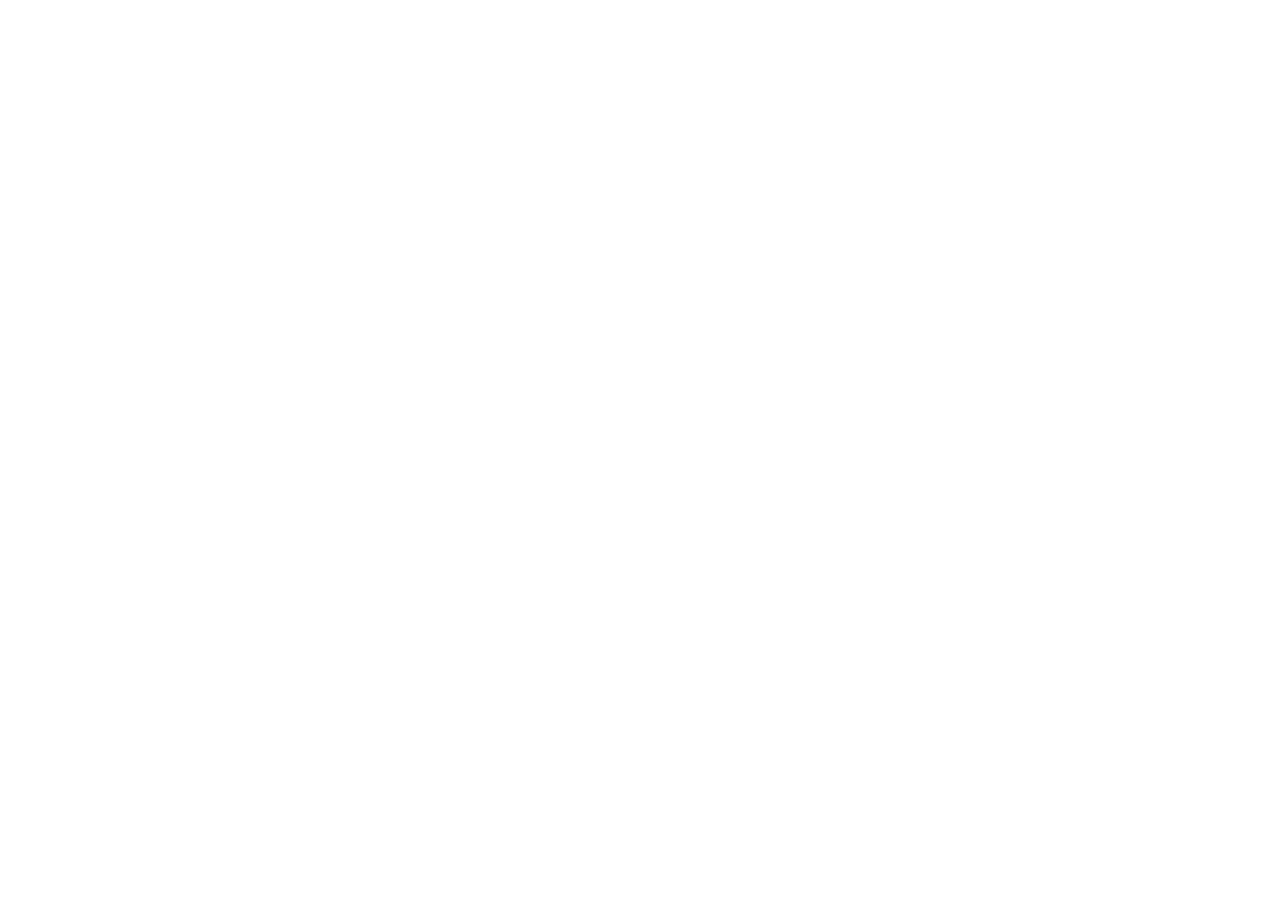
==== index.html @ 22fbb790 "js arcade setup" ====
<!DOCTYPE html>
<html lang="en">
<head>
    <meta charset="UTF-8">
    <meta name="viewport" content="width=device-width, initial-scale=1.0">
    <title>Javascript Arcade</title>
</head>
<body>
    
</body>
</html>
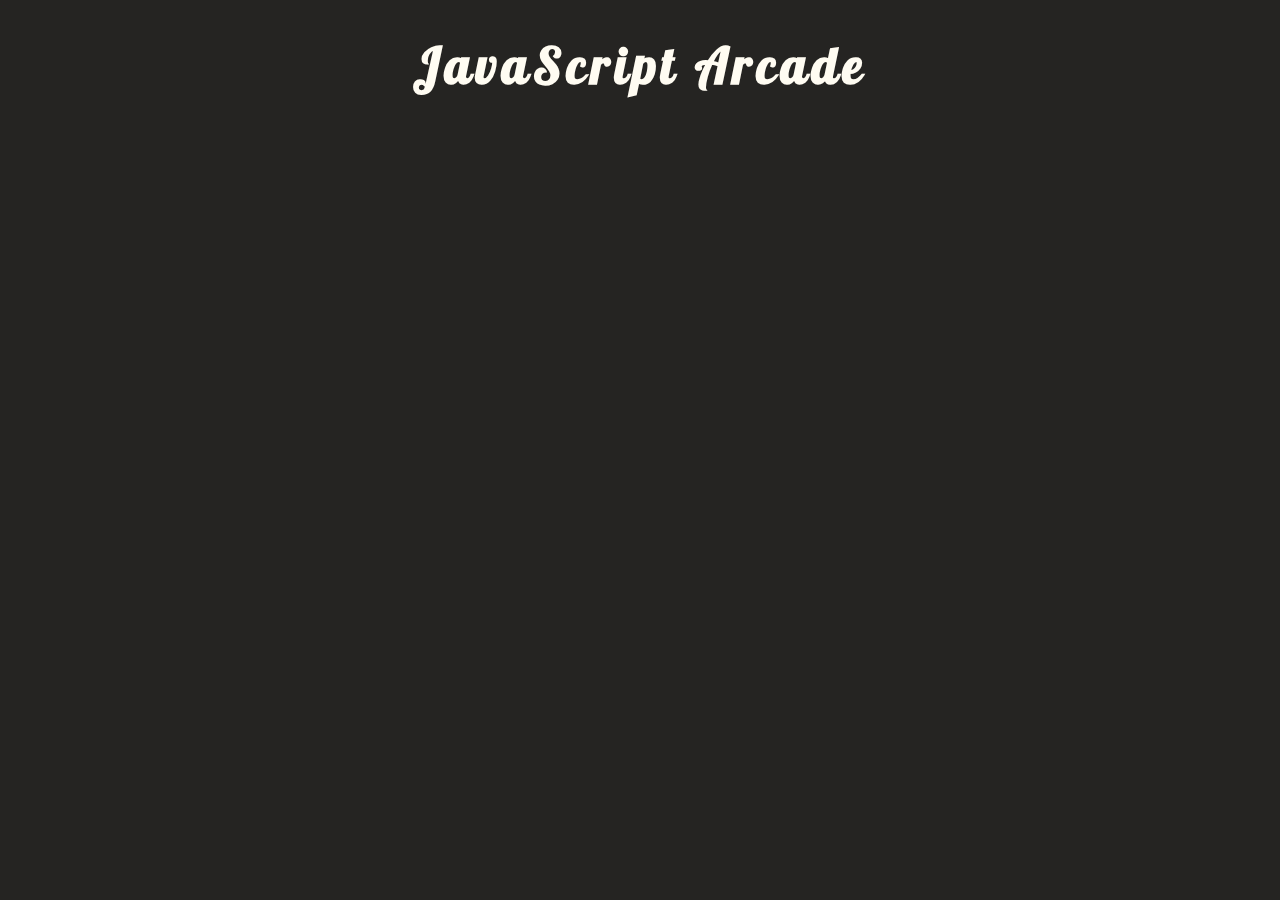
==== commit a2d28f58: "setup" ====
--- a/index.html
+++ b/index.html
@@ -4,8 +4,17 @@
     <meta charset="UTF-8">
     <meta name="viewport" content="width=device-width, initial-scale=1.0">
     <title>Javascript Arcade</title>
+    <link rel="stylesheet" href="style.css">
 </head>
 <body>
-    
+    <h1> JavaScript Arcade </h1>
+    <div class="games">
+        <div class="blackjack"></div>
+        <div class="breakout"></div>
+        <div class="flappy-bird"></div>
+        <div class="pong"></div>
+        <div class="snake"></div>
+        <div class="space-invaders"></div>
+    </div>
 </body>
 </html>--- a/style.css
+++ b/style.css
@@ -0,0 +1,13 @@
+@import url('https://fonts.googleapis.com/css2?family=Lobster&display=swap');
+
+* {
+    background-color: #252422;
+}
+
+h1 {
+    text-align: center;
+    font-family: 'Lobster', sans-serif;
+    letter-spacing: 5px;
+    font-size: 50px;
+    color: #FFFCF2;
+}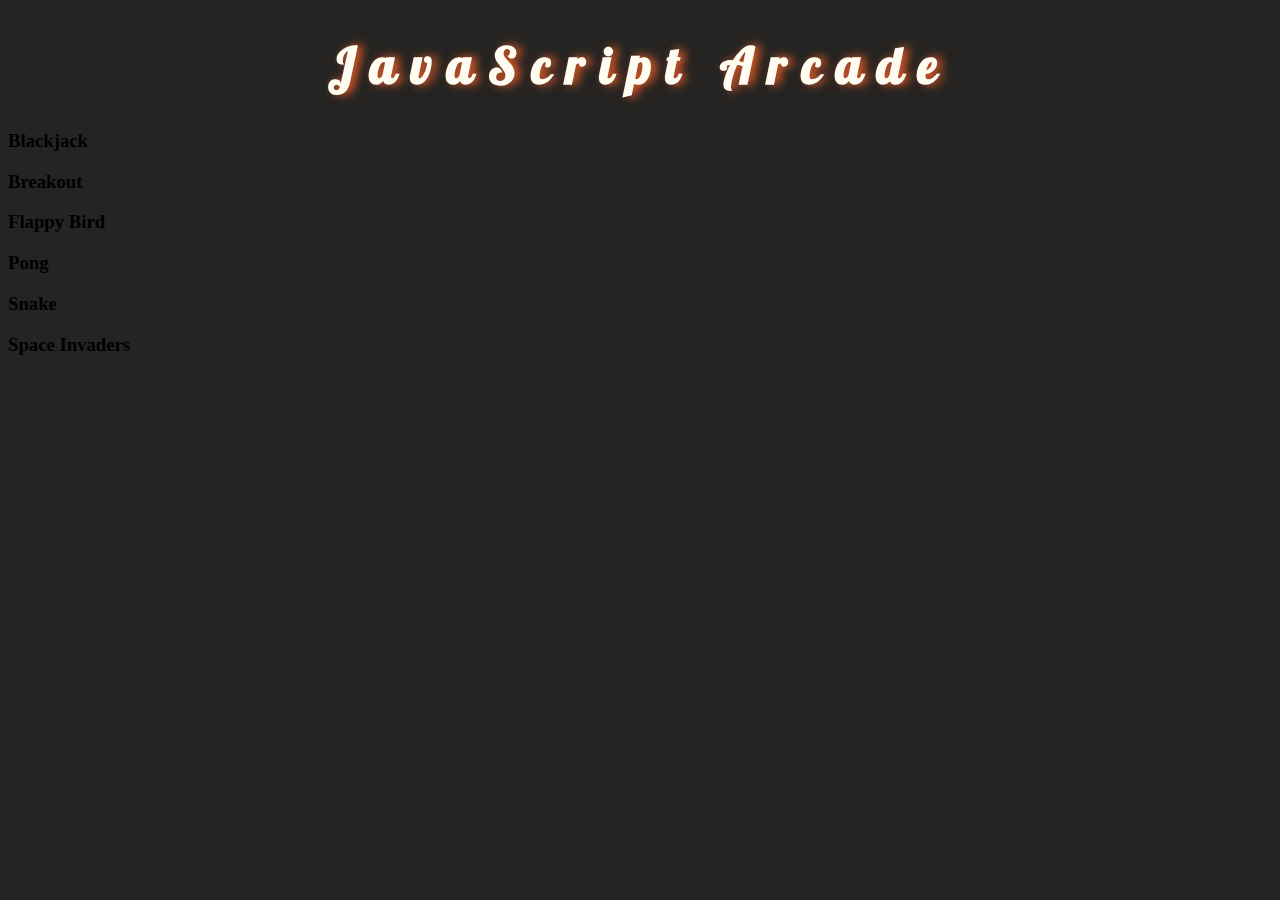
==== commit e64966f1: "game divs on home" ====
--- a/index.html
+++ b/index.html
@@ -9,12 +9,24 @@
 <body>
     <h1> JavaScript Arcade </h1>
     <div class="games">
-        <div class="blackjack"></div>
-        <div class="breakout"></div>
-        <div class="flappy-bird"></div>
-        <div class="pong"></div>
-        <div class="snake"></div>
-        <div class="space-invaders"></div>
+        <div class="blackjack">
+            <h3>Blackjack</h3>
+        </div>
+        <div class="breakout">
+            <h3>Breakout</h3>
+        </div>
+        <div class="flappy-bird">
+            <h3>Flappy Bird</h3>
+        </div>
+        <div class="pong">
+            <h3>Pong</h3>
+        </div>
+        <div class="snake">
+            <h3>Snake</h3>
+        </div>
+        <div class="space-invaders">
+            <h3>Space Invaders</h3>
+        </div>
     </div>
 </body>
 </html>--- a/style.css
+++ b/style.css
@@ -7,7 +7,8 @@
 h1 {
     text-align: center;
     font-family: 'Lobster', sans-serif;
-    letter-spacing: 5px;
+    letter-spacing: 15px;
     font-size: 50px;
     color: #FFFCF2;
+    text-shadow: #EB5E28 5px 0 10px;
 }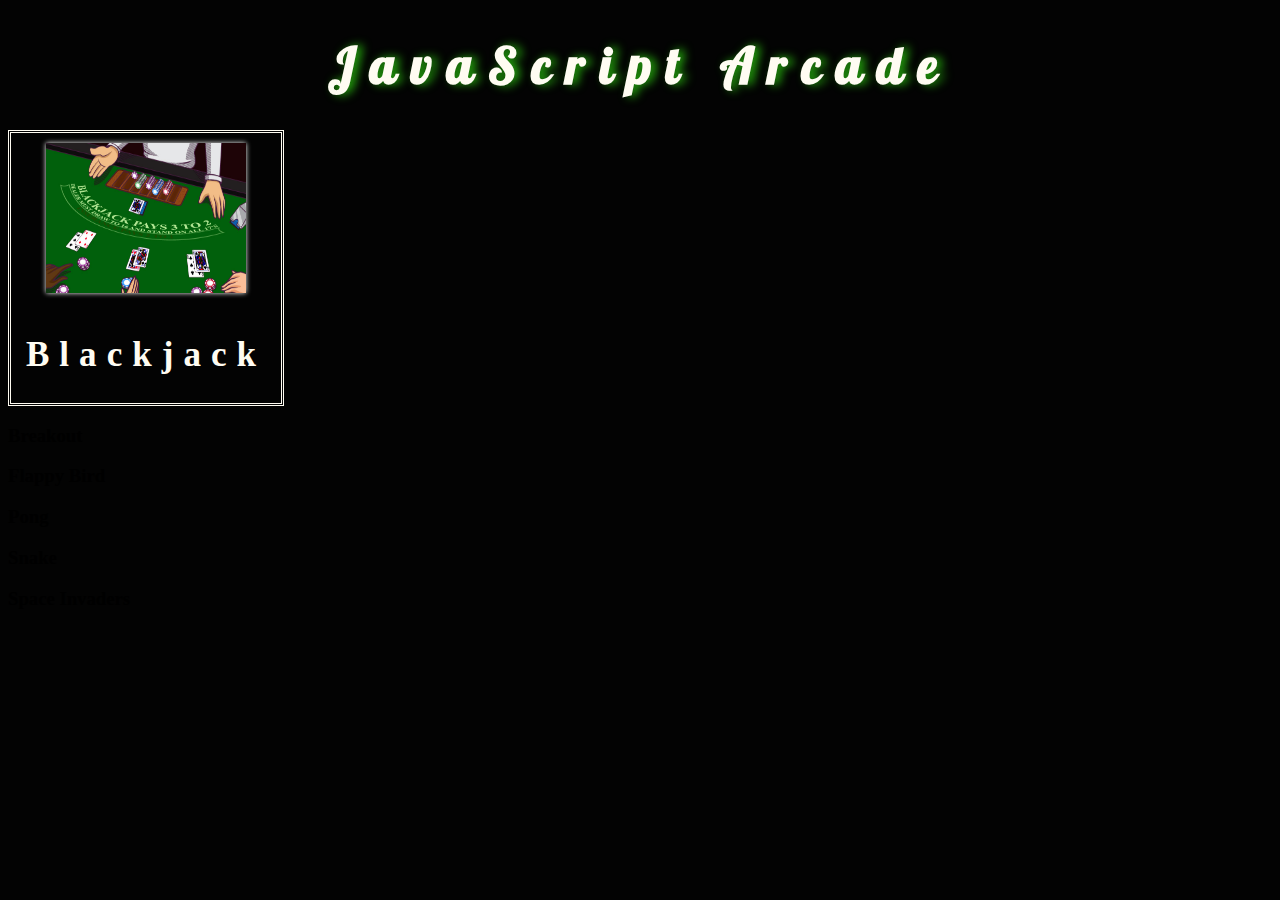
==== commit 672b0140: "styling" ====
--- a/index.html
+++ b/index.html
@@ -10,6 +10,7 @@
     <h1> JavaScript Arcade </h1>
     <div class="games">
         <div class="blackjack">
+            <a href="blackjack/index.html"><img src="assets/BLACKJACK.jpeg"></a>
             <h3>Blackjack</h3>
         </div>
         <div class="breakout">
--- a/style.css
+++ b/style.css
@@ -1,7 +1,7 @@
 @import url('https://fonts.googleapis.com/css2?family=Lobster&display=swap');
 
 * {
-    background-color: #252422;
+    background-color: #030303;
 }
 
 h1 {
@@ -10,5 +10,22 @@
     letter-spacing: 15px;
     font-size: 50px;
     color: #FFFCF2;
-    text-shadow: #EB5E28 5px 0 10px;
+    text-shadow: #25ac0d 5px 0 10px;
+}
+.games img {
+    width: 200px;
+    height: 150px;
+    box-shadow: 0px 0px 5px #fff;
+}
+
+.blackjack {
+    border: #FFFCF2;
+    border-style: double;
+    color: #FFFCF2;
+    letter-spacing: 10px;
+    padding: 10px;
+    font-size: 30px;
+    text-align: center;
+    width: 250px;
+    height: 250px;
 }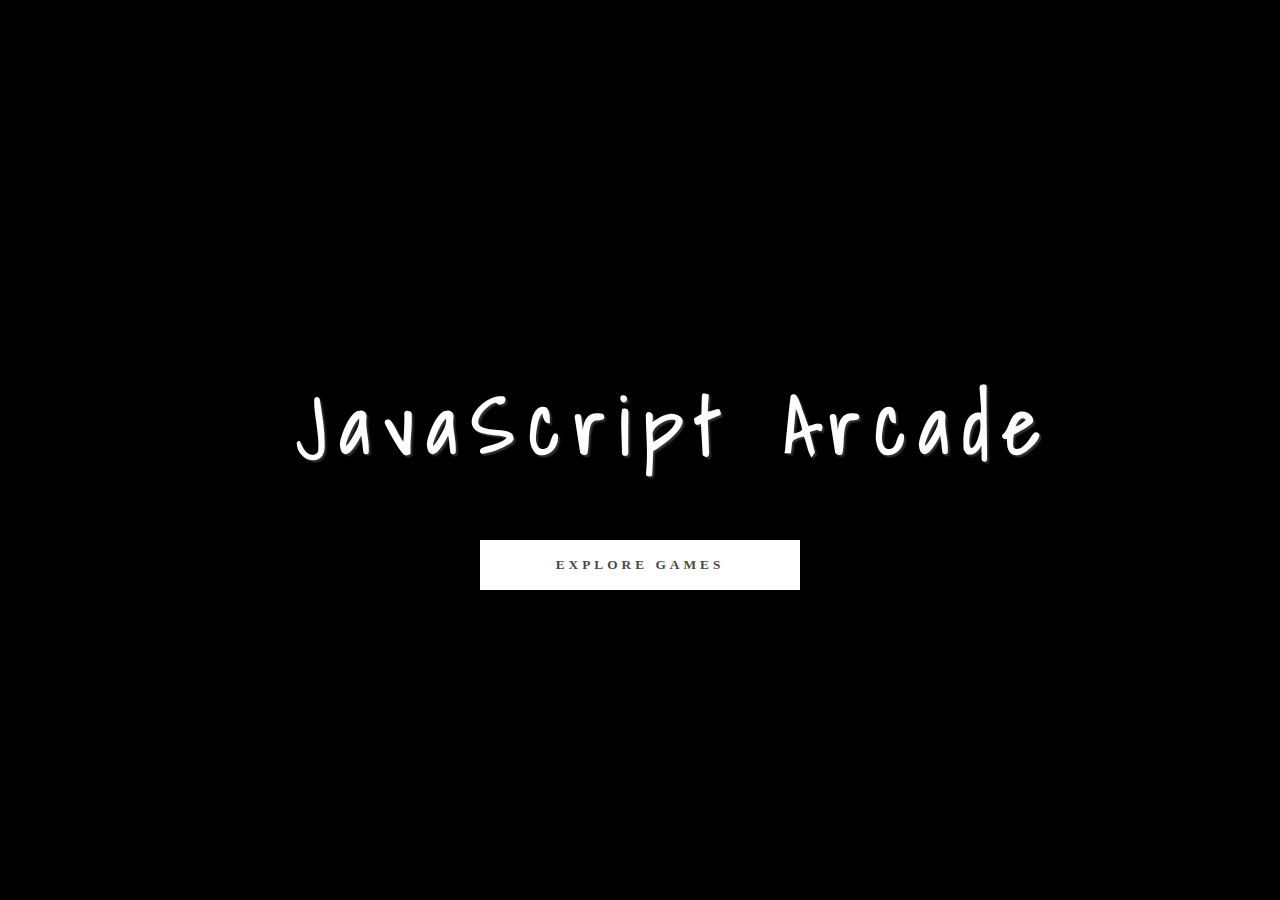
==== commit ccccbfdc: "landing page styling" ====
--- a/index.html
+++ b/index.html
@@ -7,27 +7,11 @@
     <link rel="stylesheet" href="style.css">
 </head>
 <body>
-    <h1> JavaScript Arcade </h1>
-    <div class="games">
-        <div class="blackjack">
-            <a href="blackjack/index.html"><img src="assets/BLACKJACK.jpeg"></a>
-            <h3>Blackjack</h3>
-        </div>
-        <div class="breakout">
-            <h3>Breakout</h3>
-        </div>
-        <div class="flappy-bird">
-            <h3>Flappy Bird</h3>
-        </div>
-        <div class="pong">
-            <h3>Pong</h3>
-        </div>
-        <div class="snake">
-            <h3>Snake</h3>
-        </div>
-        <div class="space-invaders">
-            <h3>Space Invaders</h3>
-        </div>
-    </div>
+    <header>
+        <h1>JavaScript Arcade</h1>
+    </header>
+    <button class="explore" type="button">Explore Games</button>
 </body>
-</html>+</html>
+
+
--- a/style.css
+++ b/style.css
@@ -1,31 +1,90 @@
-@import url('https://fonts.googleapis.com/css2?family=Lobster&display=swap');
+@import url('https://fonts.googleapis.com/css2?family=Shadows+Into+Light&display=swap');
 
-* {
-    background-color: #030303;
+body {
+    margin: 0;
+    padding: 0;
+    width: 100%;
+    height: 100vh;
+    display: flex;
+    flex-direction: column;
+    justify-content: center;
+    align-items: center;
+    background: #000000
 }
 
 h1 {
-    text-align: center;
-    font-family: 'Lobster', sans-serif;
-    letter-spacing: 15px;
-    font-size: 50px;
-    color: #FFFCF2;
-    text-shadow: #25ac0d 5px 0 10px;
+	font-size: calc(2.8em + 2.6vw);
+	letter-spacing: 15px;
+	padding: 0 0 0 4.5rem;
+    font-family: 'Shadows Into Light', cursive;
+	text-shadow: .022em .022em .022em #343333;
+	color: #ffffff;
 }
-.games img {
-    width: 200px;
-    height: 150px;
-    box-shadow: 0px 0px 5px #fff;
+.explore {
+    font-family: 'Poppins';
+    width: 320px;
+    height: 50px;
+    border: none;
+    outline: none;
+    color: #494949;
+    background: #ffffff;
+    text-transform: uppercase;
+    font-weight: 800;
+    letter-spacing: 4px;
+    cursor: pointer;
+    position: relative;
+    z-index: 0;
+    transition: 0.5s ease-in-out;
 }
 
-.blackjack {
-    border: #FFFCF2;
-    border-style: double;
-    color: #FFFCF2;
-    letter-spacing: 10px;
-    padding: 10px;
-    font-size: 30px;
-    text-align: center;
-    width: 250px;
-    height: 250px;
-}+.explore:before {
+    content: '';
+    background: linear-gradient(45deg, #FF0000, #FFF700, #FF7000, #FF00FE, #3FF4EB, #9E00FF, #00BEFF, #FF00DD, #FF0000);
+    position: absolute;
+    top: -2px;
+    left:-2px;
+    background-size: 400%;
+    z-index: -1;
+    filter: blur(5px);
+    width: calc(100% + 4px);
+    height: calc(100% + 4px);
+    animation: glowing 20s linear infinite;
+    opacity: 0;
+    transition: opacity .3s ease-in-out;
+}
+
+.explore:active {
+    color: #000
+}
+
+.explore:active:after {
+    background: transparent;
+}
+
+.explore:hover {
+    transform: scale(1.05);
+}
+
+.explore:hover:before {
+    opacity: 1;
+}
+
+.explore:after {
+    z-index: -1;
+    content: '';
+    position: absolute;
+    width: 100%;
+    height: 100%;
+    background: #ffffff;
+    left: 0;
+    top: 0;
+}
+
+@keyframes glowing {
+    0% { background-position: 0 0; }
+    50% { background-position: 400% 0; }
+    100% { background-position: 0 0; }
+}
+
+
+Resources
